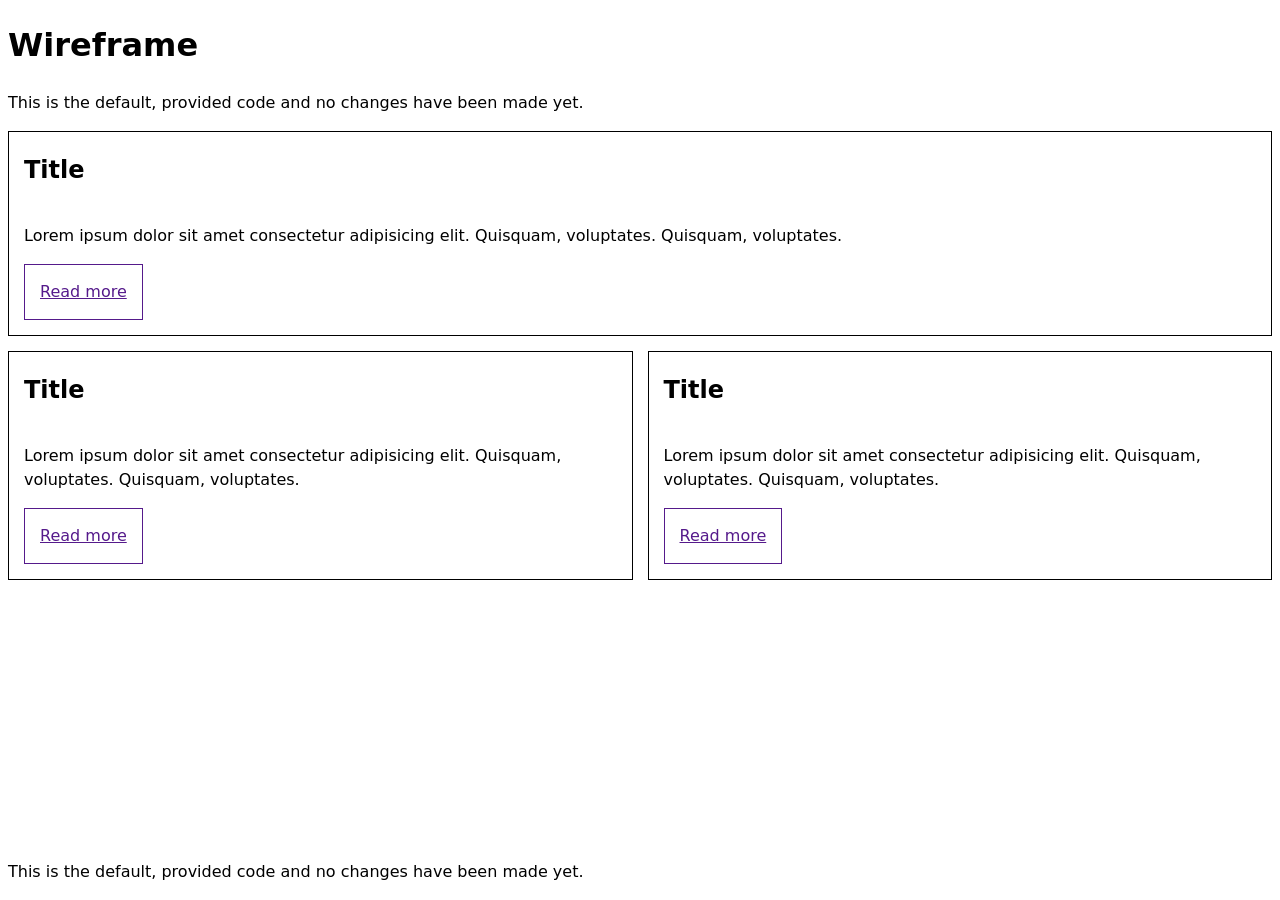
==== Wireframe/index.html @ 2ec4612b "upload index.html to "Wireframe" folder" ====
<!DOCTYPE html>
<html lang="en">
  <head>
    <meta charset="UTF-8" />
    <meta name="viewport" content="width=device-width, initial-scale=1.0" />
    <title>Wireframe</title>
    <link rel="stylesheet" href="style.css" />
  </head>
  <body>
    <header>
      <h1>Wireframe</h1>
      <p>
        This is the default, provided code and no changes have been made yet.
      </p>
    </header>
    <main>
      <article>
        <img src="placeholder.svg" alt="" />
        <h2>Title</h2>
        <p>
          Lorem ipsum dolor sit amet consectetur adipisicing elit. Quisquam,
          voluptates. Quisquam, voluptates.
        </p>
        <a href="">Read more</a>
      </article>

      <article>
        <img src="placeholder.svg" alt="" />
        <h2>Title</h2>
        <p>
          Lorem ipsum dolor sit amet consectetur adipisicing elit. Quisquam,
          voluptates. Quisquam, voluptates.
        </p>
        <a href="">Read more</a>
      </article>
      <article>
        <img src="placeholder.svg" alt="" />
        <h2>Title</h2>
        <p>
          Lorem ipsum dolor sit amet consectetur adipisicing elit. Quisquam,
          voluptates. Quisquam, voluptates.
        </p>
        <a href="">Read more</a>
      </article>
    </main>

    <footer>
      <p>
        This is the default, provided code and no changes have been made yet.
      </p>
    </footer>
  </body>
</html>
---- Wireframe/style.css ----
/*


Here are some starter styles
You can edit these or replace them entirely 
It's showing you a common way to organise CSS 
And includes solutions to common problems 
As well as useful links to learn more */

/* ====== Design Palette ======
 This is our "design palette".
 It sets out the colours, fonts, styles etc to be used in this design 
 At work, a designer will give these to you based on the corporate brand, but while you are learning
 You can design it yourself if you like
 Inspect the starter design with Devtools
 Click on the colour swatches to see what is happening
 I've put some useful CSS you won't have learned yet
 For you to explore and play with if you are interested
 https://web.dev/articles/min-max-clamp
 https://scrimba.com/learn-css-variables-c026
====== Design Palette ====== */
:root {
  --paper: oklch(7 0 0);
  --ink: color-mix(in oklab, var(--color) 5%, black);
  --font: 100%/1.5 system-ui;
  --space: clamp(6px, 6px + 2vw, 15px);
  --line: 1px solid;
  --container: 1280px;
}
/* ====== Base Elements ======
 General rules for basic HTML elements in any context */
body {
  background: var(--paper);
  color: var(--ink);
  font: var(--font);
}
a {
  padding: var(--space);
  border: var(--line);
  max-width: fit-content;
}
img,
svg {
  width: 100%;
  object-fit: cover;
}
/* ====== Site Layout ====== 
Setting the overall rules for page regions
https://www.w3.org/WAI/tutorials/page-structure/regions/
*/
main {
  max-width: var(--container);
  margin: 0 auto calc(var(--space) * 4) auto;
}
footer {
  position: fixed;
  bottom: 0;
  text-align: center;
}
/* ====== Articles Grid Layout ====
Setting the rules for how articles are placed in the main element.
Inspect this in Devtools and click the "grid" button in the Elements view
Play with the options that come up.
https://developer.chrome.com/docs/devtools/css/grid
https://gridbyexample.com/learn/
*/
main {
  display: grid;
  grid-template-columns: 1fr 1fr;
  gap: var(--space);
  > *:first-child {
    grid-column: span 2;
  }
}
/* ====== Article Layout ====== 
Setting the rules for how elements are placed in the article. 
Now laying out just the INSIDE of the repeated card/article design.
Keeping things orderly and separate is the key to good, simple CSS.
*/
article {
  border: var(--line);
  padding-bottom: var(--space);
  text-align: left;
  display: grid;
  grid-template-columns: var(--space) 1fr var(--space);
  > * {
    grid-column: 2/3;
  }
  > img {
    grid-column: span 3;
  }
}
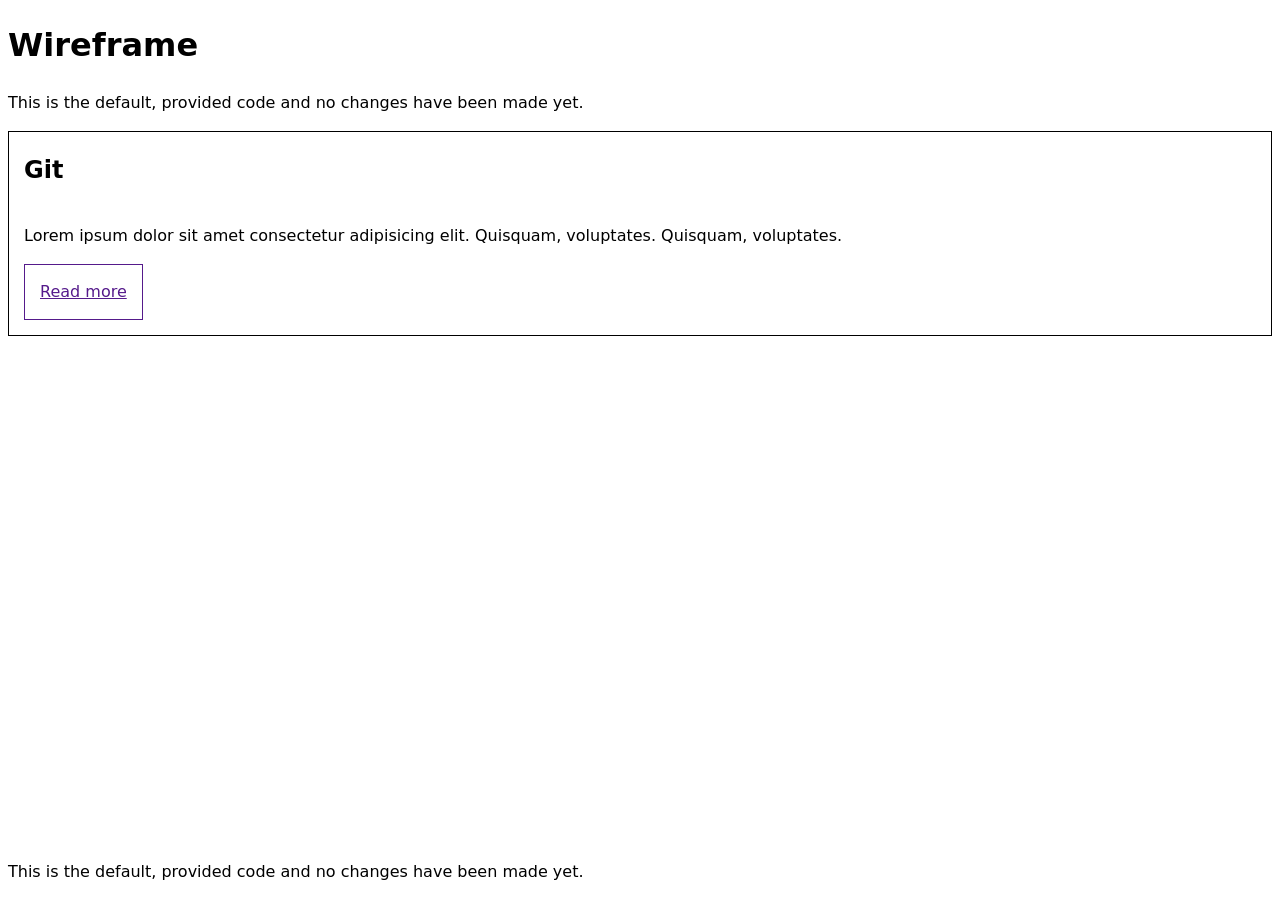
==== commit 9d7b7ae2: "Update index.html" ====
--- a/Wireframe/index.html
+++ b/Wireframe/index.html
@@ -1,53 +1,33 @@
-<!DOCTYPE html>
-<html lang="en">
-  <head>
-    <meta charset="UTF-8" />
-    <meta name="viewport" content="width=device-width, initial-scale=1.0" />
-    <title>Wireframe</title>
-    <link rel="stylesheet" href="style.css" />
-  </head>
-  <body>
-    <header>
-      <h1>Wireframe</h1>
-      <p>
-        This is the default, provided code and no changes have been made yet.
-      </p>
-    </header>
-    <main>
-      <article>
-        <img src="placeholder.svg" alt="" />
-        <h2>Title</h2>
-        <p>
-          Lorem ipsum dolor sit amet consectetur adipisicing elit. Quisquam,
-          voluptates. Quisquam, voluptates.
-        </p>
-        <a href="">Read more</a>
-      </article>
-
-      <article>
-        <img src="placeholder.svg" alt="" />
-        <h2>Title</h2>
-        <p>
-          Lorem ipsum dolor sit amet consectetur adipisicing elit. Quisquam,
-          voluptates. Quisquam, voluptates.
-        </p>
-        <a href="">Read more</a>
-      </article>
-      <article>
-        <img src="placeholder.svg" alt="" />
-        <h2>Title</h2>
-        <p>
-          Lorem ipsum dolor sit amet consectetur adipisicing elit. Quisquam,
-          voluptates. Quisquam, voluptates.
-        </p>
-        <a href="">Read more</a>
-      </article>
-    </main>
-
-    <footer>
-      <p>
-        This is the default, provided code and no changes have been made yet.
-      </p>
-    </footer>
-  </body>
-</html>
+<!DOCTYPE html>
+<html lang="en">
+  <head>
+    <meta charset="UTF-8" />
+    <meta name="viewport" content="width=device-width, initial-scale=1.0" />
+    <title>Wireframe</title>
+    <link rel="stylesheet" href="style.css" />
+  </head>
+  <body>
+    <header>
+      <h1>Wireframe</h1>
+      <p>
+        This is the default, provided code and no changes have been made yet.
+      </p>
+    </header>
+    <main>
+      <article>
+        <img src="placeholder.svg" alt="" />
+        <h2>Git</h2>
+        <p>
+          Lorem ipsum dolor sit amet consectetur adipisicing elit. Quisquam,
+          voluptates. Quisquam, voluptates.
+        </p>
+        <a href="">Read more</a>
+      </article>
+    </main>
+    <footer>
+      <p>
+        This is the default, provided code and no changes have been made yet.
+      </p>
+    </footer>
+  </body>
+</html>
